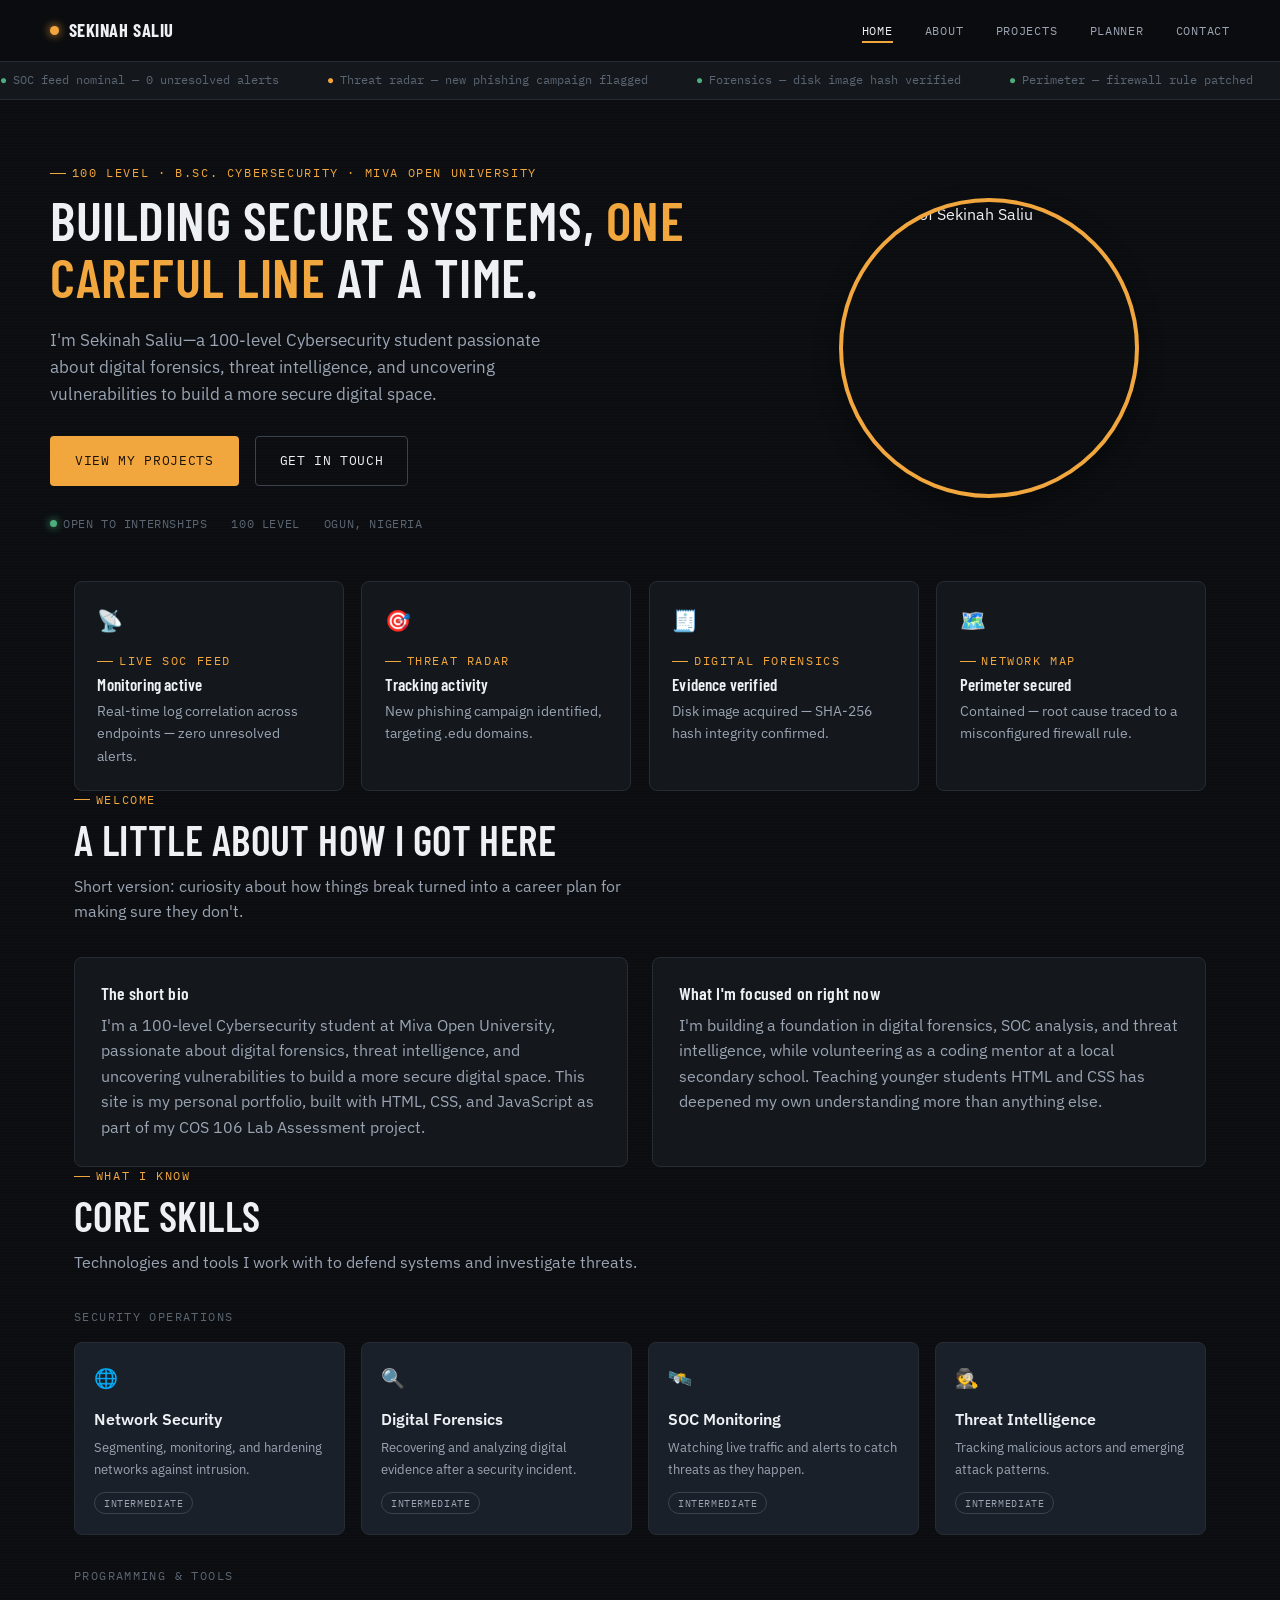
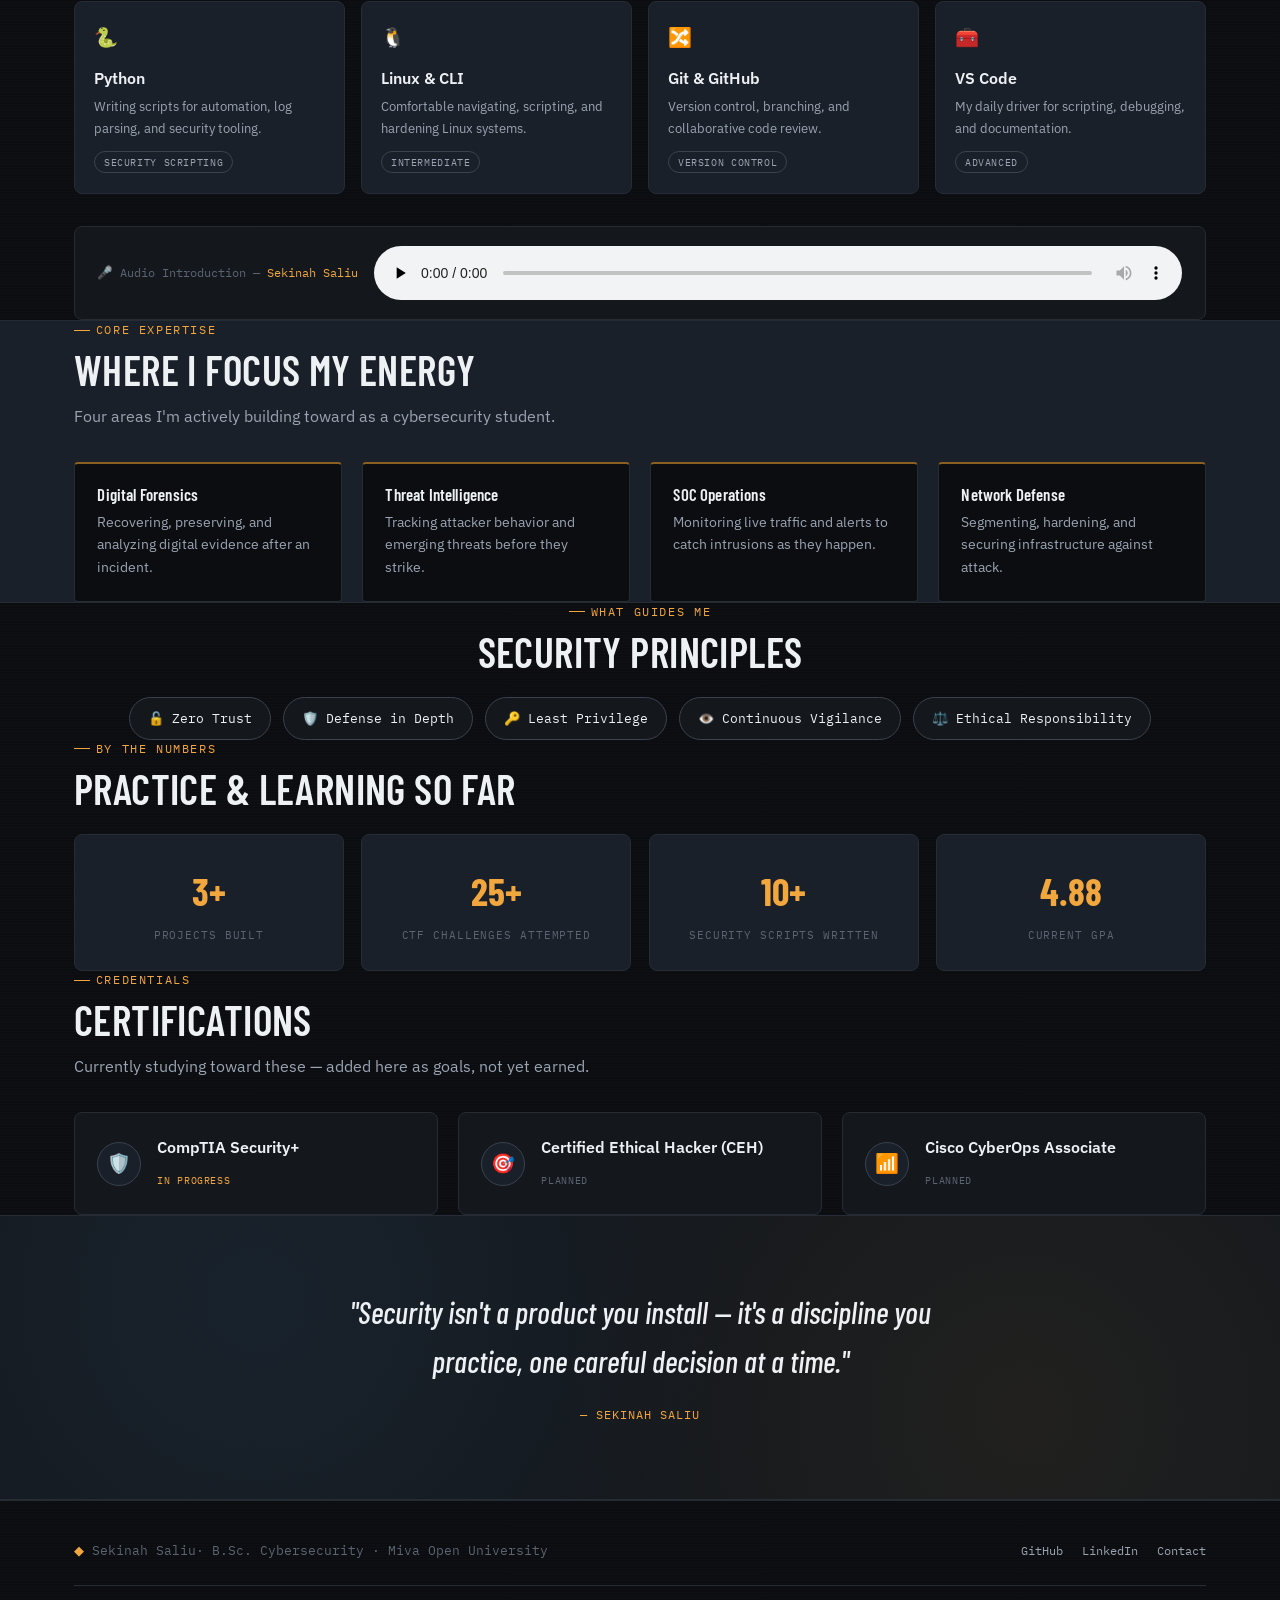
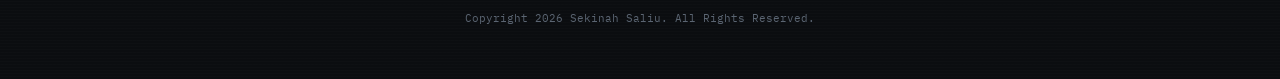
==== index.html @ a4080fa9 "Update index.html" ====
<!DOCTYPE html>
<html lang="en">
<head>
<meta charset="UTF-8">
<meta name="viewport" content="width=device-width, initial-scale=1.0">
<title>Sekinah Saliu— Cybersecurity Student Portfolio</title>
<meta name="description" content="Personal academic portfolio of Sekinah Saliu, B.Sc. Cybersecurity student — digital forensics, threat intelligence, and SOC analysis.">
<link rel="stylesheet" href="styles.css">
</head>
<body>

<!-- ============ HEADER / NAV ============ -->
<header class="site-header">
  <div class="container nav">
    <a href="index.html" class="nav-brand" aria-label="Home">
      <span class="dot" aria-hidden="true"></span> Sekinah Saliu 
    </a>
    <button class="nav-toggle" id="navToggle" aria-label="Toggle navigation menu" aria-expanded="false">
      <span></span>
    </button>
    <ul class="nav-links" id="navLinks">
      <li><a href="index.html" aria-current="page">Home</a></li>
      <li><a href="about.html">About</a></li>
      <li><a href="projects.html">Projects</a></li>
      <li><a href="planner.html">Planner</a></li>
      <li><a href="contact.html">Contact</a></li>
    </ul>
  </div>
</header>

<!-- ============ STATUS TICKER (signature motion) ============ -->
<div class="ticker" aria-hidden="true">
  <div class="ticker-track">
    <span class="ok">SOC feed nominal — 0 unresolved alerts</span>
    <span class="warn">Threat radar — new phishing campaign flagged</span>
    <span class="ok">Forensics — disk image hash verified</span>
    <span class="ok">Perimeter — firewall rule patched</span>
    <span class="ok">SOC feed nominal — 0 unresolved alerts</span>
    <span class="warn">Threat radar — new phishing campaign flagged</span>
    <span class="ok">Forensics — disk image hash verified</span>
    <span class="ok">Perimeter — firewall rule patched</span>
  </div>
</div>

<main>

  <!-- ============ HERO ============ -->
<section class="container hero">
  <div class="hero-copy">
    <span class="eyebrow">100 Level · B.Sc. Cybersecurity · Miva Open University</span>
    <h1>Building secure systems, <em>one careful line</em> at a time.</h1>

    <p class="hero-lede">
      I'm Sekinah Saliu—a 100-level Cybersecurity student passionate about
      digital forensics, threat intelligence, and uncovering vulnerabilities to
      build a more secure digital space.
    </p>

    <div class="hero-actions">
      <a href="projects.html" class="btn btn-primary">View my projects</a>
      <a href="contact.html" class="btn btn-ghost">Get in touch</a>
    </div>

    <div class="hero-meta">
    <span class="live">Open to internships</span>
    <span>100 Level</span>
    <span>Ogun, Nigeria</span>
</div>
</div>

<div>
    <div class="profile-photo">
        <img src="Profile.jpg" alt="Portrait of Sekinah Saliu">
    </div>
</div>

</section>
  <!-- ============ LIVE STATUS GRID ============ -->
  <section class="container">
    <div class="status-grid">
      <div class="status-card">
        <span class="icon" aria-hidden="true">📡</span>
        <span class="eyebrow">Live SOC feed</span>
        <h3>Monitoring active</h3>
        <p>Real-time log correlation across endpoints — zero unresolved alerts.</p>
      </div>
      <div class="status-card">
        <span class="icon" aria-hidden="true">🎯</span>
        <span class="eyebrow">Threat radar</span>
        <h3>Tracking activity</h3>
        <p>New phishing campaign identified, targeting .edu domains.</p>
      </div>
      <div class="status-card">
        <span class="icon" aria-hidden="true">🧾</span>
        <span class="eyebrow">Digital forensics</span>
        <h3>Evidence verified</h3>
        <p>Disk image acquired — SHA-256 hash integrity confirmed.</p>
      </div>
      <div class="status-card">
        <span class="icon" aria-hidden="true">🗺️</span>
        <span class="eyebrow">Network map</span>
        <h3>Perimeter secured</h3>
        <p>Contained — root cause traced to a misconfigured firewall rule.</p>
      </div>
    </div>
  </section>

  <!-- ============ BIO ============ -->
  <section class="container">
    <span class="eyebrow">Welcome</span>
    <h2 style="margin-bottom:0.3em;">A little about how I got here</h2>
    <p style="max-width:60ch; margin-bottom:2rem;">Short version: curiosity about how things break turned into a career plan for making sure they don't.</p>
    <div class="split-cards">
      <div class="plain-card">
        <h3>The short bio</h3>
        <p>I'm a 100-level Cybersecurity student at Miva Open University, passionate
          about digital forensics, threat intelligence, and uncovering vulnerabilities
          to build a more secure digital space. This site is my personal portfolio,
          built with HTML, CSS, and JavaScript as part of my COS 106 Lab Assessment project.</p>
      </div>
      <div class="plain-card">
        <h3>What I'm focused on right now</h3>
        <p>I'm building a foundation in digital forensics, SOC analysis, and threat
          intelligence, while volunteering as a coding mentor at a local secondary
          school. Teaching younger students HTML and CSS has deepened my own
          understanding more than anything else.</p>
      </div>
    </div>
  </section>

  <!-- ============ CORE SKILLS ============ -->
  <section class="container">
    <span class="eyebrow">What I know</span>
    <h2 style="margin-bottom:0.3em;">Core skills</h2>
    <p style="max-width:60ch; margin-bottom:2rem;">Technologies and tools I work with to defend systems and investigate threats.</p>

    <div class="skill-group">
      <div class="skill-group-label">Security operations</div>
      <div class="skill-row">
        <div class="skill-card">
          <span class="icon" aria-hidden="true">🌐</span>
          <h4>Network Security</h4>
          <p>Segmenting, monitoring, and hardening networks against intrusion.</p>
          <span class="tier">intermediate</span>
        </div>
        <div class="skill-card">
          <span class="icon" aria-hidden="true">🔍</span>
          <h4>Digital Forensics</h4>
          <p>Recovering and analyzing digital evidence after a security incident.</p>
          <span class="tier">intermediate</span>
        </div>
        <div class="skill-card">
          <span class="icon" aria-hidden="true">🛰️</span>
          <h4>SOC Monitoring</h4>
          <p>Watching live traffic and alerts to catch threats as they happen.</p>
          <span class="tier">Intermediate</span>
        </div>
        <div class="skill-card">
          <span class="icon" aria-hidden="true">🕵️</span>
          <h4>Threat Intelligence</h4>
          <p>Tracking malicious actors and emerging attack patterns.</p>
          <span class="tier">intermediate</span>
        </div>
      </div>
    </div>

    <div class="skill-group">
      <div class="skill-group-label">Programming &amp; tools</div>
      <div class="skill-row">
        <div class="skill-card">
          <span class="icon" aria-hidden="true">🐍</span>
          <h4>Python</h4>
          <p>Writing scripts for automation, log parsing, and security tooling.</p>
          <span class="tier">Security scripting</span>
        </div>
        <div class="skill-card">
          <span class="icon" aria-hidden="true">🐧</span>
          <h4>Linux &amp; CLI</h4>
          <p>Comfortable navigating, scripting, and hardening Linux systems.</p>
          <span class="tier">intermediate</span>
        </div>
        <div class="skill-card">
          <span class="icon" aria-hidden="true">🔀</span>
          <h4>Git &amp; GitHub</h4>
          <p>Version control, branching, and collaborative code review.</p>
          <span class="tier">Version control</span>
        </div>
        <div class="skill-card">
          <span class="icon" aria-hidden="true">🧰</span>
          <h4>VS Code</h4>
          <p>My daily driver for scripting, debugging, and documentation.</p>
          <span class="tier">Advanced</span>
        </div>
      </div>
    </div>

    <div class="media-block">
      <span class="media-label">🎤 Audio Introduction — <span class="who">Sekinah Saliu</span></span>
      <audio controls preload="none">
        <!-- Add your own recorded introduction at this path, e.g. assets/audio/welcome-note.mp3 -->
        <source src="assets/audio/welcome-note.mp3" type="audio/mpeg">
        Your browser does not support the audio element.
      </audio>
    </div>
  </section>

  <!-- ============ CORE EXPERTISE ============ -->
  <section class="section-invert">
    <div class="container">
      <span class="eyebrow">Core expertise</span>
      <h2 style="margin-bottom:0.3em;">Where I focus my energy</h2>
      <p style="max-width:60ch; margin-bottom:2rem;">Four areas I'm actively building toward as a cybersecurity student.</p>
      <div class="focus-row">
        <div class="focus-card">
          <h3>Digital Forensics</h3>
          <p>Recovering, preserving, and analyzing digital evidence after an incident.</p>
        </div>
        <div class="focus-card">
          <h3>Threat Intelligence</h3>
          <p>Tracking attacker behavior and emerging threats before they strike.</p>
        </div>
        <div class="focus-card">
          <h3>SOC Operations</h3>
          <p>Monitoring live traffic and alerts to catch intrusions as they happen.</p>
        </div>
        <div class="focus-card">
          <h3>Network Defense</h3>
          <p>Segmenting, hardening, and securing infrastructure against attack.</p>
        </div>
      </div>
    </div>
  </section>

  <!-- ============ SECURITY PRINCIPLES ============ -->
  <section class="container" style="text-align:center;">
    <span class="eyebrow" style="justify-content:center;">What guides me</span>
    <h2 style="margin-bottom:1.5rem;">Security principles</h2>
    <div class="pill-row">
      <span class="pill">🔓 Zero Trust</span>
      <span class="pill">🛡️ Defense in Depth</span>
      <span class="pill">🔑 Least Privilege</span>
      <span class="pill">👁️ Continuous Vigilance</span>
      <span class="pill">⚖️ Ethical Responsibility</span>
    </div>
  </section>

  <!-- ============ STATS ============ -->
  <section class="container">
    <span class="eyebrow">By the numbers</span>
    <h2 style="margin-bottom:1.5rem;">Practice &amp; learning so far</h2>
    <div class="stat-row">
      <div class="stat-card"><div class="stat-num">3+</div><div class="stat-label">Projects built</div></div>
      <div class="stat-card"><div class="stat-num">25+</div><div class="stat-label">CTF challenges attempted</div></div>
      <div class="stat-card"><div class="stat-num">10+</div><div class="stat-label">Security scripts written</div></div>
      <div class="stat-card"><div class="stat-num">4.88</div><div class="stat-label">Current GPA</div></div>
    </div>
  </section>

  <!-- ============ CERTIFICATIONS ============ -->
  <section class="container">
    <span class="eyebrow">Credentials</span>
    <h2 style="margin-bottom:0.3em;">Certifications</h2>
    <p style="max-width:60ch; margin-bottom:2rem;">Currently studying toward these — added here as goals, not yet earned.</p>
    <div class="cert-row">
      <div class="cert-card">
        <span class="cert-badge" aria-hidden="true">🛡️</span>
        <div>
          <h4>CompTIA Security+</h4>
          <span class="cert-status progress">In progress</span>
        </div>
      </div>
      <div class="cert-card">
        <span class="cert-badge" aria-hidden="true">🎯</span>
        <div>
          <h4>Certified Ethical Hacker (CEH)</h4>
          <span class="cert-status">Planned</span>
        </div>
      </div>
      <div class="cert-card">
        <span class="cert-badge" aria-hidden="true">📶</span>
        <div>
          <h4>Cisco CyberOps Associate</h4>
          <span class="cert-status">Planned</span>
        </div>
      </div>
    </div>
  </section>

  <!-- ============ QUOTE ============ -->
  <section class="quote-section">
    <div class="container">
      <blockquote>"Security isn't a product you install — it's a discipline you practice, one careful decision at a time."</blockquote>
      <cite>— Sekinah Saliu</cite>
    </div>
  </section>

</main>

<!-- ============ FOOTER ============ -->
<footer class="site-footer">
  <div class="container">
    <div class="footer-grid">
      <div class="footer-brand"><span class="amber">◆</span> Sekinah Saliu· B.Sc. Cybersecurity · Miva Open University</div>
      <ul class="social-row">
        <li><a href="https://github.com/sekinah5682" target="_blank" rel="noopener">GitHub</a></li>
        <li><a href="https://linkedin.com/" target="_blank" rel="noopener">LinkedIn</a></li>
        <li><a href="contact.html">Contact</a></li>
      </ul>
    </div>
    <p class="copyright">Copyright 2026 Sekinah Saliu. All Rights Reserved.</p>
  </div>
</footer>

<script src="script.js"></script>
</body>
</html>
---- styles.css ----
/* ==========================================================================
   SEKINAH PORTFOLIO — ALTERNATE DESIGN: "OPS WALL"
   Direction: instead of borrowing the terminal/CLI vocabulary (v1), this
   pass borrows from the physical SOC monitoring wall — the bank of screens
   analysts actually watch: condensed industrial type (signage), a radar
   sweep, and a scrolling status ticker. Amber is the alert color that
   dashboards reserve for "still fine, but watching" — used sparingly.
   ========================================================================== */

@import url('https://fonts.googleapis.com/css2?family=Barlow+Condensed:wght@500;600;700&family=IBM+Plex+Sans:wght@400;500;600&family=IBM+Plex+Mono:wght@400;500;600&display=swap');

:root{
  --bg:            #0b0d10;
  --surface:       #14181d;
  --elevated:      #1a2029;
  --elevated-hi:   #202834;
  --border:        #262c34;
  --border-bright: #3a424e;

  --text:   #eef1f4;
  --muted:  #9aa4b2;
  --faint:  #5b6572;

  --amber:  #f2a63e;
  --amber-dim: #8a5f1f;
  --blue:   #4f9fe8;
  --red:    #ef5350;
  --green:  #4caf7d;

  --font-display: 'Barlow Condensed', sans-serif;
  --font-body:    'IBM Plex Sans', sans-serif;
  --font-mono:    'IBM Plex Mono', monospace;

  --radius-sm: 4px;
  --radius-md: 8px;
  --container: 1180px;
}

*, *::before, *::after{ box-sizing:border-box; }
html{ scroll-behavior:smooth; }
body{
  margin:0;
  background:
    repeating-linear-gradient(180deg, rgba(255,255,255,0.012) 0px, rgba(255,255,255,0.012) 1px, transparent 1px, transparent 3px),
    var(--bg);
  color: var(--text);
  font-family: var(--font-body);
  line-height:1.6;
  -webkit-font-smoothing:antialiased;
}
img{ max-width:100%; display:block; }
a{ color:inherit; text-decoration:none; }
ul{ list-style:none; margin:0; padding:0; }
p{ margin:0 0 1em; color: var(--muted); }
button{ font-family:inherit; cursor:pointer; }
:focus-visible{ outline:2px solid var(--amber); outline-offset:2px; }

h1,h2,h3{
  font-family: var(--font-display);
  text-transform: uppercase;
  letter-spacing: 0.01em;
  font-weight:600;
  line-height:1.05;
  margin:0 0 0.4em;
}
h2{ font-size: clamp(1.9rem, 3.4vw, 2.6rem); }

.container{ width:100%; max-width: var(--container); margin:0 auto; padding:0 1.5rem; }

.eyebrow{
  font-family: var(--font-mono);
  font-size: 0.72rem;
  letter-spacing: 0.14em;
  text-transform: uppercase;
  color: var(--amber);
  display:flex; align-items:center; gap:0.5em;
  margin-bottom:0.75em;
}
.eyebrow::before{ content:""; width:16px; height:1px; background: var(--amber); display:inline-block; }

/* --- Header / nav --------------------------------------------------------*/
.site-header{
  position:sticky; top:0; z-index:50;
  background: rgba(11,13,16,0.92);
  backdrop-filter: blur(8px);
  border-bottom:1px solid var(--border);
}
.nav{ display:flex; align-items:center; justify-content:space-between; padding:1rem 0; }
.nav-brand{
  font-family: var(--font-display);
  font-weight:700; font-size:1.15rem; letter-spacing:0.03em; text-transform:uppercase;
  display:flex; align-items:center; gap:0.6rem;
}
.nav-brand .dot{ width:9px; height:9px; border-radius:50%; background: var(--amber); box-shadow: 0 0 10px var(--amber); animation: pulse 2s ease-in-out infinite; }
@keyframes pulse{ 0%,100%{ opacity:1; } 50%{ opacity:0.4; } }

.nav-links{ display:flex; gap:2rem; font-family: var(--font-mono); font-size:0.78rem; letter-spacing:0.06em; text-transform:uppercase; }
.nav-links a{ color: var(--muted); padding:0.2rem 0; border-bottom:2px solid transparent; transition: color 0.2s ease, border-color 0.2s ease; }
.nav-links a:hover, .nav-links a[aria-current="page"]{ color: var(--text); border-color: var(--amber); }

.nav-toggle{ display:none; background:none; border:1px solid var(--border-bright); border-radius: var(--radius-sm); width:40px; height:36px; position:relative; }
.nav-toggle span, .nav-toggle span::before, .nav-toggle span::after{ content:""; position:absolute; left:9px; right:9px; height:2px; background: var(--amber); transition: transform 0.2s ease, opacity 0.2s ease; }
.nav-toggle span{ top:17px; } .nav-toggle span::before{ top:-6px; } .nav-toggle span::after{ top:6px; }
.nav-toggle[aria-expanded="true"] span{ background:transparent; }
.nav-toggle[aria-expanded="true"] span::before{ transform: translateY(6px) rotate(45deg); }
.nav-toggle[aria-expanded="true"] span::after{ transform: translateY(-6px) rotate(-45deg); }

@media (max-width:780px){
  .nav-toggle{ display:block; }
  .nav-links{ position:absolute; top:100%; left:0; right:0; flex-direction:column; gap:0; background: var(--surface); border-bottom:1px solid var(--border); max-height:0; overflow:hidden; transition: max-height 0.25s ease; }
  .nav-links.open{ max-height:320px; }
  .nav-links a{ padding:0.9rem 1.5rem; display:block; border-bottom:1px solid var(--border); border-left:2px solid transparent; }
}

/* --- Status ticker (signature motion, used once) --------------------------*/
.ticker{
  border-bottom:1px solid var(--border);
  background: var(--surface);
  overflow:hidden;
  white-space:nowrap;
}
.ticker-track{
  display:inline-flex;
  gap:3rem;
  padding: 0.55rem 0;
  font-family: var(--font-mono);
  font-size:0.74rem;
  color: var(--faint);
  animation: ticker-scroll 28s linear infinite;
}
.ticker-track span{ display:inline-flex; align-items:center; gap:0.5em; }
.ticker-track .ok::before{ content:"●"; color: var(--green); }
.ticker-track .warn::before{ content:"●"; color: var(--amber); }
@keyframes ticker-scroll{ from{ transform:translateX(0); } to{ transform:translateX(-50%); } }

/* --- Hero -------------------------------------------------------------- */
.hero{ padding: 4rem 0 3rem; display:grid; grid-template-columns:1.15fr 0.85fr; gap:3rem; align-items:center; position:relative; }
@media (max-width:940px){ .hero{ grid-template-columns:1fr; } }

.hero h1{ font-size: clamp(2.3rem, 5vw, 3.4rem); }
.hero h1 em{ font-style:normal; color: var(--amber); }
.hero-lede{ max-width:52ch; font-size:1.05rem; }
.hero-meta{ display:flex; gap:1.5rem; flex-wrap:wrap; font-family: var(--font-mono); font-size:0.75rem; color: var(--faint); margin-top:1.75rem; text-transform:uppercase; letter-spacing:0.05em; }
.hero-meta span{ display:flex; align-items:center; gap:0.5em; }
.hero-meta .live::before{ content:""; width:7px; height:7px; border-radius:50%; background: var(--green); box-shadow:0 0 8px var(--green); }

.hero-actions{ display:flex; gap:1rem; margin-top:1.75rem; flex-wrap:wrap; }
.btn{ font-family: var(--font-mono); font-size:0.82rem; text-transform:uppercase; letter-spacing:0.05em; padding:0.85rem 1.5rem; border-radius: var(--radius-sm); border:1px solid transparent; transition: transform 0.15s ease, background 0.15s ease, border-color .15s ease; display:inline-flex; align-items:center; gap:0.5em; }
.btn:hover{ transform: translateY(-2px); }
.btn-primary{ background: var(--amber); color:#1a1206; }
.btn-primary:hover{ background:#ffb655; }
.btn-ghost{ border-color: var(--border-bright); color: var(--text); }
.btn-ghost:hover{ border-color: var(--blue); color: var(--blue); }

/* Profile Photo */
.profile-photo{
  display: flex;
  justify-content: center;
  align-items: center;
}

.profile-photo{
  display: flex;
  justify-content: center;
  align-items: center;
  margin: auto;
}

.profile-photo img{
  width: 300px;
  height: 300px;
  border-radius: 50%;
  object-fit: cover;
  border: 4px solid var(--amber);
  box-shadow: 0 10px 25px rgba(0, 0, 0, 0.35);
}
}
/* --- Live status grid ------------------------------------------------------*/
section{ padding: 3.2rem 0; }
.status-grid{ display:grid; grid-template-columns:repeat(4,1fr); gap:1.1rem; }
@media (max-width:940px){ .status-grid{ grid-template-columns:repeat(2,1fr); } }
@media (max-width:600px){ .status-grid{ grid-template-columns:1fr; } }
.status-card{ background: var(--surface); border:1px solid var(--border); border-radius: var(--radius-md); padding:1.4rem; transition: border-color 0.2s ease; }
.status-card:hover{ border-color: var(--border-bright); }
.status-card .icon{ font-size:1.3rem; margin-bottom:0.9rem; display:block; }
.status-card .eyebrow{ margin-bottom:0.5em; }
.status-card h3{ font-size:1.05rem; text-transform:none; margin-bottom:0.35em; }
.status-card p{ font-size:0.88rem; margin:0; }

/* --- Two-col bio ------------------------------------------------------------*/
.split-cards{ display:grid; grid-template-columns:1fr 1fr; gap:1.5rem; }
@media (max-width:780px){ .split-cards{ grid-template-columns:1fr; } }
.plain-card{ background: var(--surface); border:1px solid var(--border); border-radius: var(--radius-md); padding:1.6rem; }
.plain-card h3{ font-size:1.1rem; text-transform:none; margin-bottom:0.6em; }
.plain-card p{ margin:0; }

/* --- Skills groups ------------------------------------------------------- */
.skill-group{ margin-bottom:2rem; }
.skill-group-label{ font-family: var(--font-mono); font-size:0.72rem; letter-spacing:0.12em; color: var(--faint); text-transform:uppercase; margin-bottom:1rem; }
.skill-row{ display:grid; grid-template-columns:repeat(4,1fr); gap:1rem; }
@media (max-width:940px){ .skill-row{ grid-template-columns:repeat(2,1fr); } }
@media (max-width:520px){ .skill-row{ grid-template-columns:1fr; } }
.skill-card{ background: var(--elevated); border:1px solid var(--border); border-radius: var(--radius-md); padding:1.2rem; }
.skill-card .icon{ font-size:1.2rem; margin-bottom:0.7em; display:block; }
.skill-card h4{ font-family:var(--font-body); font-size:0.98rem; font-weight:600; margin:0 0 0.35em; color:var(--text); }
.skill-card p{ font-size:0.83rem; margin-bottom:0.7em; }
.tier{ font-family: var(--font-mono); font-size:0.65rem; letter-spacing:0.06em; text-transform:uppercase; padding:0.2rem 0.55rem; border-radius:99px; border:1px solid var(--border-bright); color: var(--muted); }

/* --- Audio block ----------------------------------------------------------*/
.media-block{ background: var(--surface); border:1px solid var(--border); border-radius: var(--radius-md); padding:1.2rem 1.4rem; display:flex; align-items:center; gap:1rem; flex-wrap:wrap; }
.media-block .media-label{ font-family: var(--font-mono); font-size:0.78rem; color: var(--faint); }
.media-block .media-label .who{ color: var(--amber); }
.media-block audio{ flex:1; min-width:240px; }

/* --- Focus cards (light-inverted section) ----------------------------------*/
.section-invert{ background: var(--elevated); border-top:1px solid var(--border); border-bottom:1px solid var(--border); }
.focus-row{ display:grid; grid-template-columns:repeat(4,1fr); gap:1.25rem; }
@media (max-width:940px){ .focus-row{ grid-template-columns:repeat(2,1fr); } }
@media (max-width:520px){ .focus-row{ grid-template-columns:1fr; } }
.focus-card{ background: var(--bg); border:1px solid var(--border); border-top:2px solid var(--amber-dim); border-radius: var(--radius-sm); padding:1.4rem; transition: border-color 0.2s ease; }
.focus-card:hover{ border-top-color: var(--amber); }
.focus-card h3{ font-size:1.05rem; text-transform:none; margin-bottom:0.4em; }
.focus-card p{ font-size:0.88rem; margin:0; }

/* --- Principles pills ------------------------------------------------------*/
.pill-row{ display:flex; gap:0.8rem; flex-wrap:wrap; justify-content:center; }
.pill{ font-family: var(--font-mono); font-size:0.82rem; padding:0.6rem 1.1rem; border-radius:99px; background: var(--surface); border:1px solid var(--border-bright); color: var(--text); display:inline-flex; align-items:center; gap:0.5em; }

/* --- Stats ------------------------------------------------------------------*/
.stat-row{ display:grid; grid-template-columns:repeat(4,1fr); gap:1.1rem; }
@media (max-width:780px){ .stat-row{ grid-template-columns:repeat(2,1fr); } }
.stat-card{ background: var(--elevated); border:1px solid var(--border); border-radius: var(--radius-md); padding:1.6rem; text-align:center; }
.stat-num{ font-family: var(--font-display); font-size:2.4rem; color: var(--amber); font-weight:700; }
.stat-label{ font-family: var(--font-mono); font-size:0.7rem; letter-spacing:0.08em; text-transform:uppercase; color: var(--faint); margin-top:0.4em; }

/* --- Certifications ----------------------------------------------------------*/
.cert-row{ display:grid; grid-template-columns:repeat(3,1fr); gap:1.25rem; }
@media (max-width:780px){ .cert-row{ grid-template-columns:1fr; } }
.cert-card{ background: var(--surface); border:1px solid var(--border); border-radius: var(--radius-md); padding:1.4rem; display:flex; align-items:center; gap:1rem; }
.cert-badge{ width:44px; height:44px; border-radius:50%; background: var(--elevated); border:1px solid var(--border-bright); display:flex; align-items:center; justify-content:center; font-size:1.2rem; flex-shrink:0; }
.cert-card h4{ font-family: var(--font-body); font-weight:600; font-size:0.98rem; margin:0 0 0.35em; color:var(--text); }
.cert-status{ font-family: var(--font-mono); font-size:0.65rem; text-transform:uppercase; letter-spacing:0.06em; color: var(--faint); }
.cert-status.progress{ color: var(--amber); }

/* --- Quote -------------------------------------------------------------------*/
.quote-section{
  text-align:center; padding: 4.5rem 0;
  background:
    radial-gradient(circle at 20% 30%, rgba(79,159,232,0.08), transparent 45%),
    radial-gradient(circle at 80% 70%, rgba(242,166,62,0.06), transparent 45%),
    var(--surface);
  border-top:1px solid var(--border); border-bottom:1px solid var(--border);
}
.quote-section blockquote{ font-family: var(--font-display); font-size: clamp(1.3rem, 2.6vw, 1.9rem); font-style:italic; text-transform:none; max-width:52ch; margin:0 auto 1rem; color: var(--text); font-weight:500; }
.quote-section cite{ font-family: var(--font-mono); font-size:0.75rem; letter-spacing:0.08em; text-transform:uppercase; color: var(--amber); font-style:normal; }

/* --- Footer -------------------------------------------------------------------*/
.site-footer{ padding: 2.5rem 0; border-top:1px solid var(--border); }
.footer-grid{ display:flex; justify-content:space-between; align-items:center; flex-wrap:wrap; gap:1.2rem; }
.footer-brand{ font-family: var(--font-mono); font-size:0.8rem; color: var(--faint); }
.footer-brand .amber{ color: var(--amber); }
.social-row{ display:flex; gap:1.2rem; font-family: var(--font-mono); font-size:0.78rem; }
.social-row a{ color: var(--muted); transition: color 0.2s ease; }
.social-row a:hover{ color: var(--amber); }
.copyright{ width:100%; text-align:center; font-family: var(--font-mono); font-size:0.7rem; color: var(--faint); margin-top:1.5rem; padding-top:1.5rem; border-top:1px solid var(--border); }

/* ==========================================================================
   INNER-PAGE COMPONENTS (about / projects / planner / contact)
   Extends the Ops Wall system above with the same tokens, fonts and radii.
   ========================================================================== */

/* --- Page header (used on every inner page) --------------------------------*/
.page-head{ padding: 3.2rem 0 1rem; }
.page-head h1{ font-size: clamp(2rem, 4vw, 2.8rem); }
.page-head p{ max-width:60ch; }

/* --- Generic card grid ------------------------------------------------------*/
.card-grid{ display:grid; gap:1.4rem; }
.cols-2{ grid-template-columns: repeat(2, 1fr); }
.cols-3{ grid-template-columns: repeat(3, 1fr); }
@media (max-width: 900px){ .cols-2, .cols-3{ grid-template-columns: 1fr; } }
.info-card{ background: var(--surface); border:1px solid var(--border); border-radius: var(--radius-md); padding:1.5rem; }
.info-card h3{ font-size:1.05rem; text-transform:none; margin-bottom:0.5em; }
.info-card p{ margin:0; font-size:0.92rem; }

/* --- Badges (skills tags) ---------------------------------------------------*/
.badge{
  font-family: var(--font-mono); font-size:0.72rem;
  padding:0.28rem 0.65rem; border-radius:99px;
  background: var(--elevated); color: var(--blue);
  border:1px solid var(--border-bright);
  display:inline-block; margin:0 0.4rem 0.4rem 0;
}

/* --- Timeline (education history) -------------------------------------------*/
.timeline{ border-left:2px solid var(--border); padding-left:1.6rem; display:flex; flex-direction:column; gap:1.9rem; }
.timeline-item{ position:relative; }
.timeline-item::before{
  content:""; position:absolute; left:-1.68rem; top:0.35rem; width:11px; height:11px;
  background: var(--bg); border:2px solid var(--amber);
}
.timeline-item h3{ font-size:1.05rem; text-transform:none; margin-bottom:0.15em; }
.timeline-meta{ font-family: var(--font-mono); font-size:0.72rem; letter-spacing:0.06em; text-transform:uppercase; color: var(--amber); margin-bottom:0.5em; display:block; }

/* --- Table (course schedule) -------------------------------------------------*/
.table-wrap{ overflow-x:auto; border:1px solid var(--border); border-radius: var(--radius-md); }
table{ width:100%; border-collapse:collapse; font-size:0.92rem; min-width:520px; }
caption{ text-align:left; padding:0.9rem 1rem 0; font-family: var(--font-mono); color: var(--faint); font-size:0.72rem; text-transform:uppercase; letter-spacing:0.06em; }
thead th{
  text-align:left; background: var(--surface); color: var(--amber);
  font-family: var(--font-mono); font-size:0.72rem; letter-spacing:0.06em; text-transform:uppercase;
  padding:0.85rem 1rem; border-bottom:1px solid var(--border);
}
tbody td{ padding:0.85rem 1rem; border-bottom:1px solid var(--border); color: var(--muted); }
tbody tr:last-child td{ border-bottom:none; }
tbody tr:hover{ background: var(--elevated); }

/* --- Projects -----------------------------------------------------------------*/
.project-card{
  background: var(--surface); border:1px solid var(--border); border-radius: var(--radius-md);
  overflow:hidden; display:flex; flex-direction:column;
  transition: transform 0.2s ease, border-color 0.2s ease;
}
.project-card:hover{ transform: translateY(-4px); border-color: var(--border-bright); }
.project-shot{ aspect-ratio:16/10; overflow:hidden; background: var(--elevated); }
.project-shot img{ width:100%; height:100%; object-fit:cover; transition: transform 0.4s ease; }
.project-card:hover .project-shot img{ transform: scale(1.05); }
.project-body{ padding:1.4rem; display:flex; flex-direction:column; gap:0.8rem; flex:1; }
.project-body h3{ font-size:1.15rem; text-transform:none; margin:0; }
.project-links{ display:flex; gap:0.75rem; margin-top:auto; padding-top:0.4rem; }
.btn-sm{ padding:0.55rem 1rem; font-size:0.72rem; }

/* --- Planner ------------------------------------------------------------------*/
.planner-layout{ display:grid; grid-template-columns: 340px 1fr; gap:2rem; align-items:start; }
@media (max-width: 900px){ .planner-layout{ grid-template-columns:1fr; } }

.task-form{ display:flex; flex-direction:column; gap:1.1rem; }
.field{ display:flex; flex-direction:column; gap:0.4rem; }
.field label{ font-family: var(--font-mono); font-size:0.72rem; letter-spacing:0.05em; text-transform:uppercase; color: var(--faint); }
input, textarea, select{
  background: var(--elevated); border:1px solid var(--border-bright);
  color: var(--text); border-radius: var(--radius-sm); padding:0.7rem 0.85rem;
  font-family: var(--font-body); font-size:0.92rem;
}
input:focus, textarea:focus, select:focus{ border-color: var(--amber); }
textarea{ resize:vertical; min-height:90px; }

.task-stats{ display:flex; gap:1rem; font-family: var(--font-mono); font-size:0.74rem; text-transform:uppercase; letter-spacing:0.05em; color: var(--faint); margin-bottom:1.1rem; }
.task-stats strong{ color: var(--amber); }

.task-list{ display:flex; flex-direction:column; gap:0.75rem; }
.task-item{
  display:flex; align-items:flex-start; gap:0.9rem;
  background: var(--surface); border:1px solid var(--border); border-radius: var(--radius-md);
  padding:0.9rem 1rem;
}
.task-check{
  width:20px; height:20px; border-radius:4px; border:2px solid var(--border-bright);
  background:transparent; flex-shrink:0; margin-top:0.15rem;
  display:flex; align-items:center; justify-content:center;
  color: var(--bg); transition: background 0.15s ease, border-color 0.15s ease;
}
.task-check.checked{ background: var(--amber); border-color: var(--amber); }
.task-main{ flex:1; }
.task-title{ font-weight:500; }
.task-meta{ font-family: var(--font-mono); font-size:0.7rem; color: var(--faint); margin-top:0.2rem; text-transform:uppercase; letter-spacing:0.04em; }
.task-item.completed .task-title{ text-decoration: line-through; color: var(--faint); }
.task-priority{ font-family: var(--font-mono); font-size:0.62rem; text-transform:uppercase; letter-spacing:0.05em; padding:0.18rem 0.55rem; border-radius:99px; height:fit-content; }
.task-priority.high{ color: var(--red); border:1px solid rgba(239,83,80,0.4); background: rgba(239,83,80,0.08); }
.task-priority.medium{ color: var(--amber); border:1px solid rgba(242,166,62,0.4); background: rgba(242,166,62,0.08); }
.task-priority.low{ color: var(--green); border:1px solid rgba(76,175,125,0.4); background: rgba(76,175,125,0.08); }
.task-delete{ background:none; border:none; color: var(--faint); font-size:1.1rem; padding:0.2rem; line-height:1; }
.task-delete:hover{ color: var(--red); }
.empty-state{ text-align:center; padding:2.5rem 1rem; color: var(--faint); font-family: var(--font-mono); font-size:0.82rem; text-transform:uppercase; letter-spacing:0.04em; border:1px dashed var(--border-bright); border-radius: var(--radius-md); }

/* --- Contact ------------------------------------------------------------------*/
.contact-layout{ display:grid; grid-template-columns: 1fr 1fr; gap: 3rem; align-items:start; }
@media (max-width: 900px){ .contact-layout{ grid-template-columns:1fr; } }
.form-msg{ font-family: var(--font-mono); font-size:0.82rem; padding:0.8rem 1rem; border-radius: var(--radius-sm); display:none; margin-bottom:1rem; }
.form-msg.show{ display:block; }
.form-msg.success{ background: rgba(76,175,125,0.1); color: var(--green); border:1px solid rgba(76,175,125,0.35); }
.form-msg.error{ background: rgba(239,83,80,0.1); color: var(--red); border:1px solid rgba(239,83,80,0.35); }
.field-error{ font-family: var(--font-mono); font-size:0.7rem; color: var(--red); min-height:1.1em; }
input.invalid, textarea.invalid{ border-color: var(--red); }
.contact-info-item{ display:flex; gap:0.9rem; margin-bottom:1.4rem; }
.contact-info-item .ico{
  width:38px; height:38px; border-radius: var(--radius-sm); background: var(--surface); border:1px solid var(--border);
  display:flex; align-items:center; justify-content:center; color: var(--amber); font-family: var(--font-mono); flex-shrink:0;
}
.contact-info-item h4{ font-family: var(--font-body); font-weight:600; font-size:0.95rem; margin:0 0 0.2em; color: var(--text); text-transform:none; }

@media (prefers-reduced-motion: reduce){
  *{ animation-duration:0.01ms !important; transition-duration:0.01ms !important; }
}

/* --- Projects -----------------------------------------------------------------*/
.project-card{
  background: var(--surface); border:1px solid var(--border); border-radius: var(--radius-md);
  overflow:hidden; display:flex; flex-direction:column;
  transition: transform 0.2s ease, border-color 0.2s ease;
}
.project-card:hover{ transform: translateY(-4px); border-color: var(--border-bright); }
.project-shot{ aspect-ratio:16/10; overflow:hidden; background: var(--elevated); }
.project-shot img{ width:100%; height:100%; object-fit:cover; transition: transform 0.4s ease; }
.project-card:hover .project-shot img{ transform: scale(1.05); }
.project-body{ padding:1.4rem; display:flex; flex-direction:column; gap:0.8rem; flex:1; }
.project-body h3{ font-size:1.15rem; text-transform:none; margin:0; }
.project-links{ display:flex; gap:0.75rem; margin-top:auto; padding-top:0.4rem; }
.btn-sm{ padding:0.55rem 1rem; font-size:0.72rem; }

/* --- Planner ------------------------------------------------------------------*/
.planner-layout{ display:grid; grid-template-columns: 340px 1fr; gap:2rem; align-items:start; }
@media (max-width: 900px){ .planner-layout{ grid-template-columns:1fr; } }

.task-form{ display:flex; flex-direction:column; gap:1.1rem; }
.field{ display:flex; flex-direction:column; gap:0.4rem; }
.field label{ font-family: var(--font-mono); font-size:0.72rem; letter-spacing:0.05em; text-transform:uppercase; color: var(--faint); }
input, textarea, select{
  background: var(--elevated); border:1px solid var(--border-bright);
  color: var(--text); border-radius: var(--radius-sm); padding:0.7rem 0.85rem;
  font-family: var(--font-body); font-size:0.92rem;
}
input:focus, textarea:focus, select:focus{ border-color: var(--amber); }
textarea{ resize:vertical; min-height:90px; }

.task-stats{ display:flex; gap:1rem; font-family: var(--font-mono); font-size:0.74rem; text-transform:uppercase; letter-spacing:0.05em; color: var(--faint); margin-bottom:1.1rem; }
.task-stats strong{ color: var(--amber); }

.task-list{ display:flex; flex-direction:column; gap:0.75rem; }
.task-item{
  display:flex; align-items:flex-start; gap:0.9rem;
  background: var(--surface); border:1px solid var(--border); border-radius: var(--radius-md);
  padding:0.9rem 1rem;
}
.task-check{
  width:20px; height:20px; border-radius:4px; border:2px solid var(--border-bright);
  background:transparent; flex-shrink:0; margin-top:0.15rem;
  display:flex; align-items:center; justify-content:center;
  color: var(--bg); transition: background 0.15s ease, border-color 0.15s ease;
}
.task-check.checked{ background: var(--amber); border-color: var(--amber); }
.task-main{ flex:1; }
.task-title{ font-weight:500; }
.task-meta{ font-family: var(--font-mono); font-size:0.7rem; color: var(--faint); margin-top:0.2rem; text-transform:uppercase; letter-spacing:0.04em; }
.task-item.completed .task-title{ text-decoration: line-through; color: var(--faint); }
.task-priority{ font-family: var(--font-mono); font-size:0.62rem; text-transform:uppercase; letter-spacing:0.05em; padding:0.18rem 0.55rem; border-radius:99px; height:fit-content; }
.task-priority.high{ color: var(--red); border:1px solid rgba(239,83,80,0.4); background: rgba(239,83,80,0.08); }
.task-priority.medium{ color: var(--amber); border:1px solid rgba(242,166,62,0.4); background: rgba(242,166,62,0.08); }
.task-priority.low{ color: var(--green); border:1px solid rgba(76,175,125,0.4); background: rgba(76,175,125,0.08); }
.task-delete{ background:none; border:none; color: var(--faint); font-size:1.1rem; padding:0.2rem; line-height:1; }
.task-delete:hover{ color: var(--red); }
.empty-state{ text-align:center; padding:2.5rem 1rem; color: var(--faint); font-family: var(--font-mono); font-size:0.82rem; text-transform:uppercase; letter-spacing:0.04em; border:1px dashed var(--border-bright); border-radius: var(--radius-md); }

/* --- Contact ------------------------------------------------------------------*/
.contact-layout{ display:grid; grid-template-columns: 1fr 1fr; gap: 3rem; align-items:start; }
@media (max-width: 900px){ .contact-layout{ grid-template-columns:1fr; } }
.form-msg{ font-family: var(--font-mono); font-size:0.82rem; padding:0.8rem 1rem; border-radius: var(--radius-sm); display:none; margin-bottom:1rem; }
.form-msg.show{ display:block; }
.form-msg.success{ background: rgba(76,175,125,0.1); color: var(--green); border:1px solid rgba(76,175,125,0.35); }
.form-msg.error{ background: rgba(239,83,80,0.1); color: var(--red); border:1px solid rgba(239,83,80,0.35); }
.field-error{ font-family: var(--font-mono); font-size:0.7rem; color: var(--red); min-height:1.1em; }
input.invalid, textarea.invalid{ border-color: var(--red); }
.contact-info-item{ display:flex; gap:0.9rem; margin-bottom:1.4rem; }
.contact-info-item .ico{
  width:38px; height:38px; border-radius: var(--radius-sm); background: var(--surface); border:1px solid var(--border);
  display:flex; align-items:center; justify-content:center; color: var(--amber); font-family: var(--font-mono); flex-shrink:0;
}
.contact-info-item h4{ font-family: var(--font-body); font-weight:600; font-size:0.95rem; margin:0 0 0.2em; color: var(--text); text-transform:none; }

@media (prefers-reduced-motion: reduce){
  *{ animation-duration:0.01ms !important; transition-duration:0.01ms !important; }
}
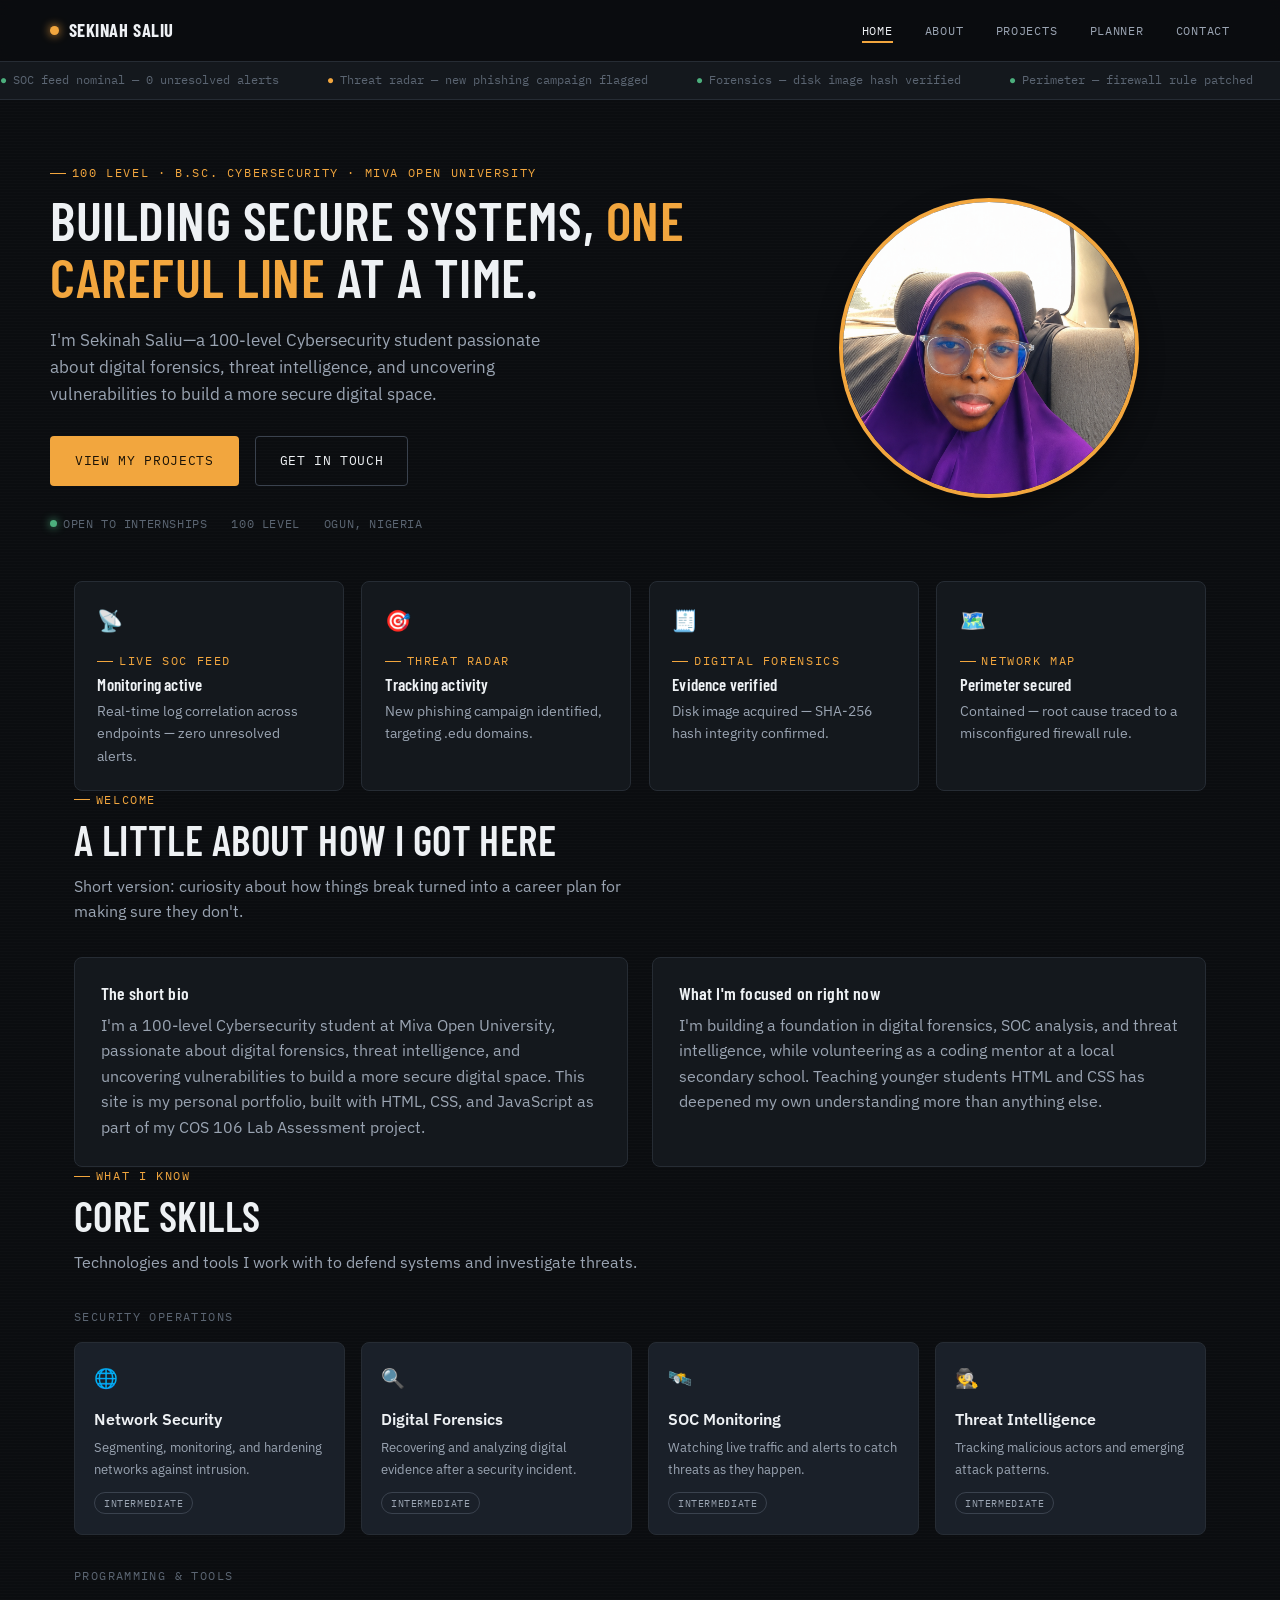
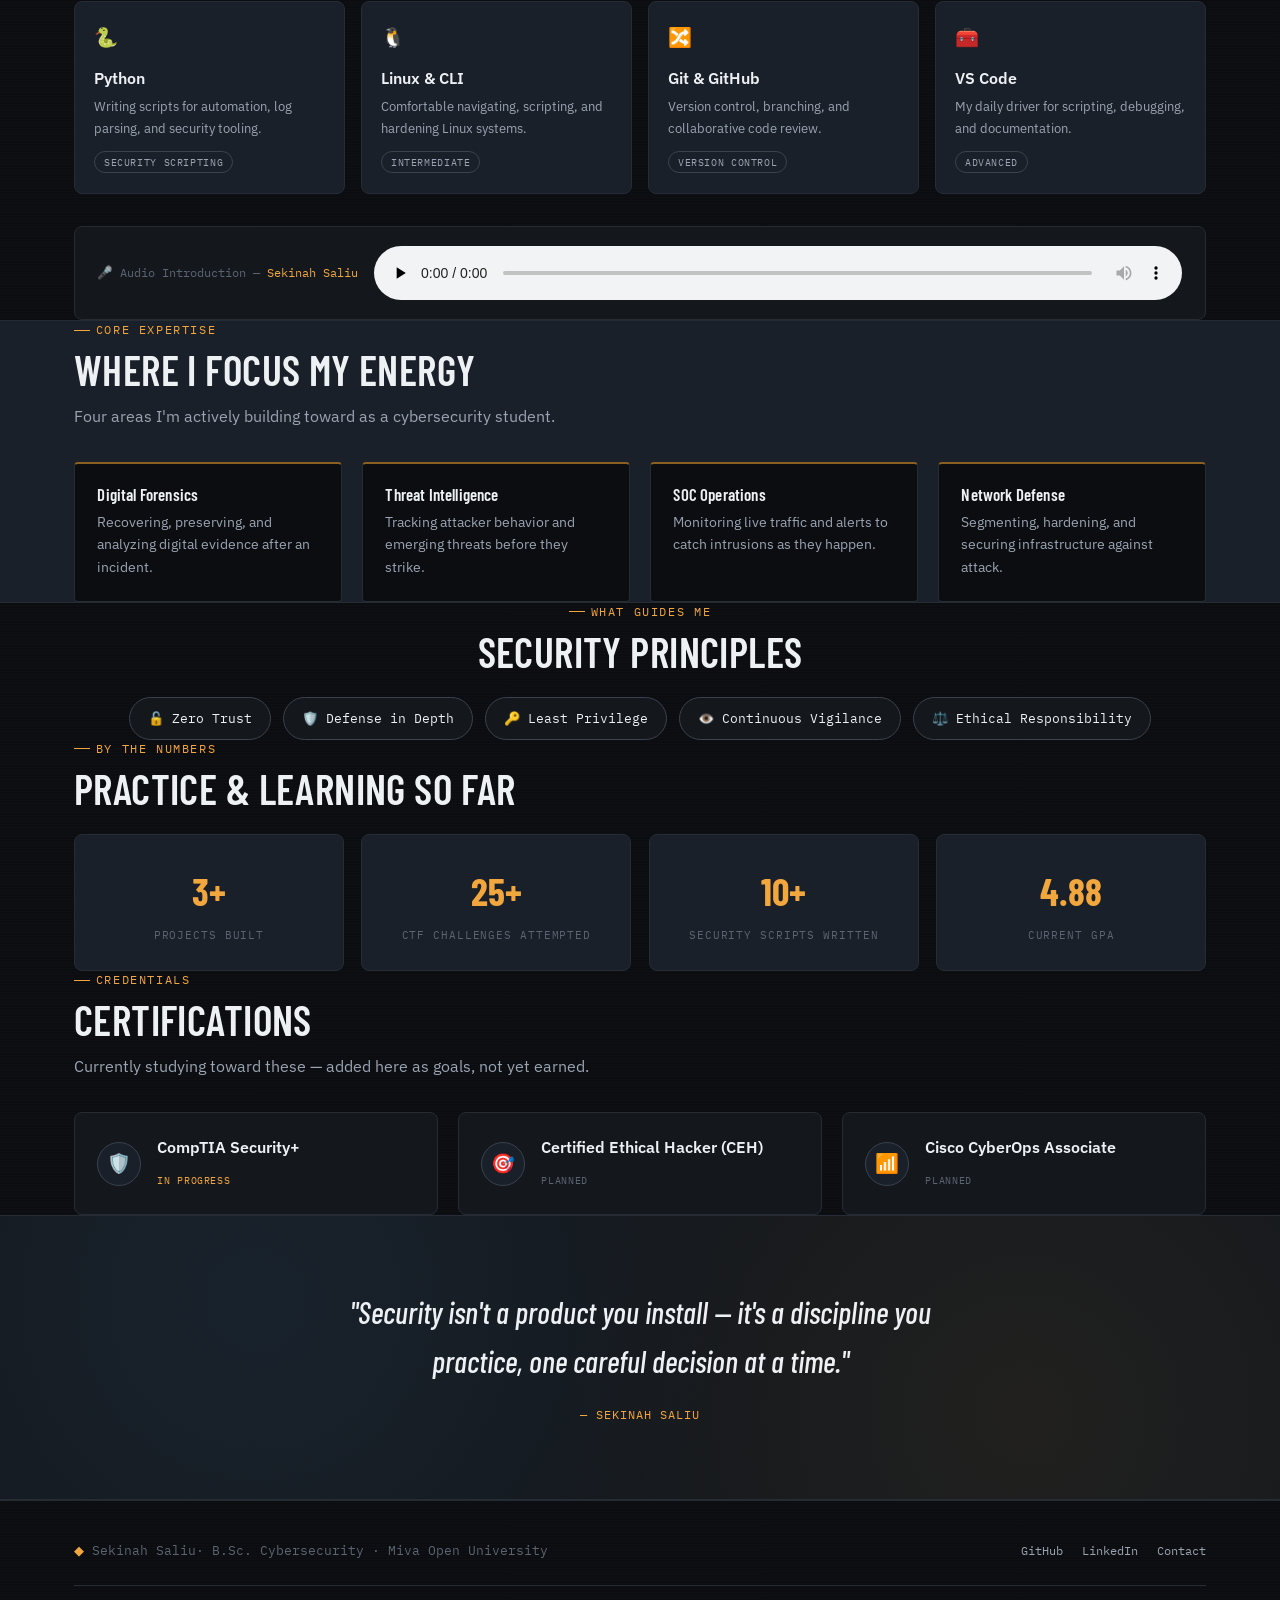
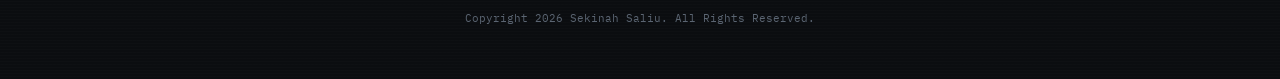
==== commit a681b5bc: "Update index.html" ====
--- a/index.html
+++ b/index.html
@@ -70,7 +70,7 @@
 
 <div>
     <div class="profile-photo">
-        <img src="Profile.jpg" alt="Portrait of Sekinah Saliu">
+        <img src="profile.jpg" alt="Portrait of Sekinah Saliu">
     </div>
 </div>
 
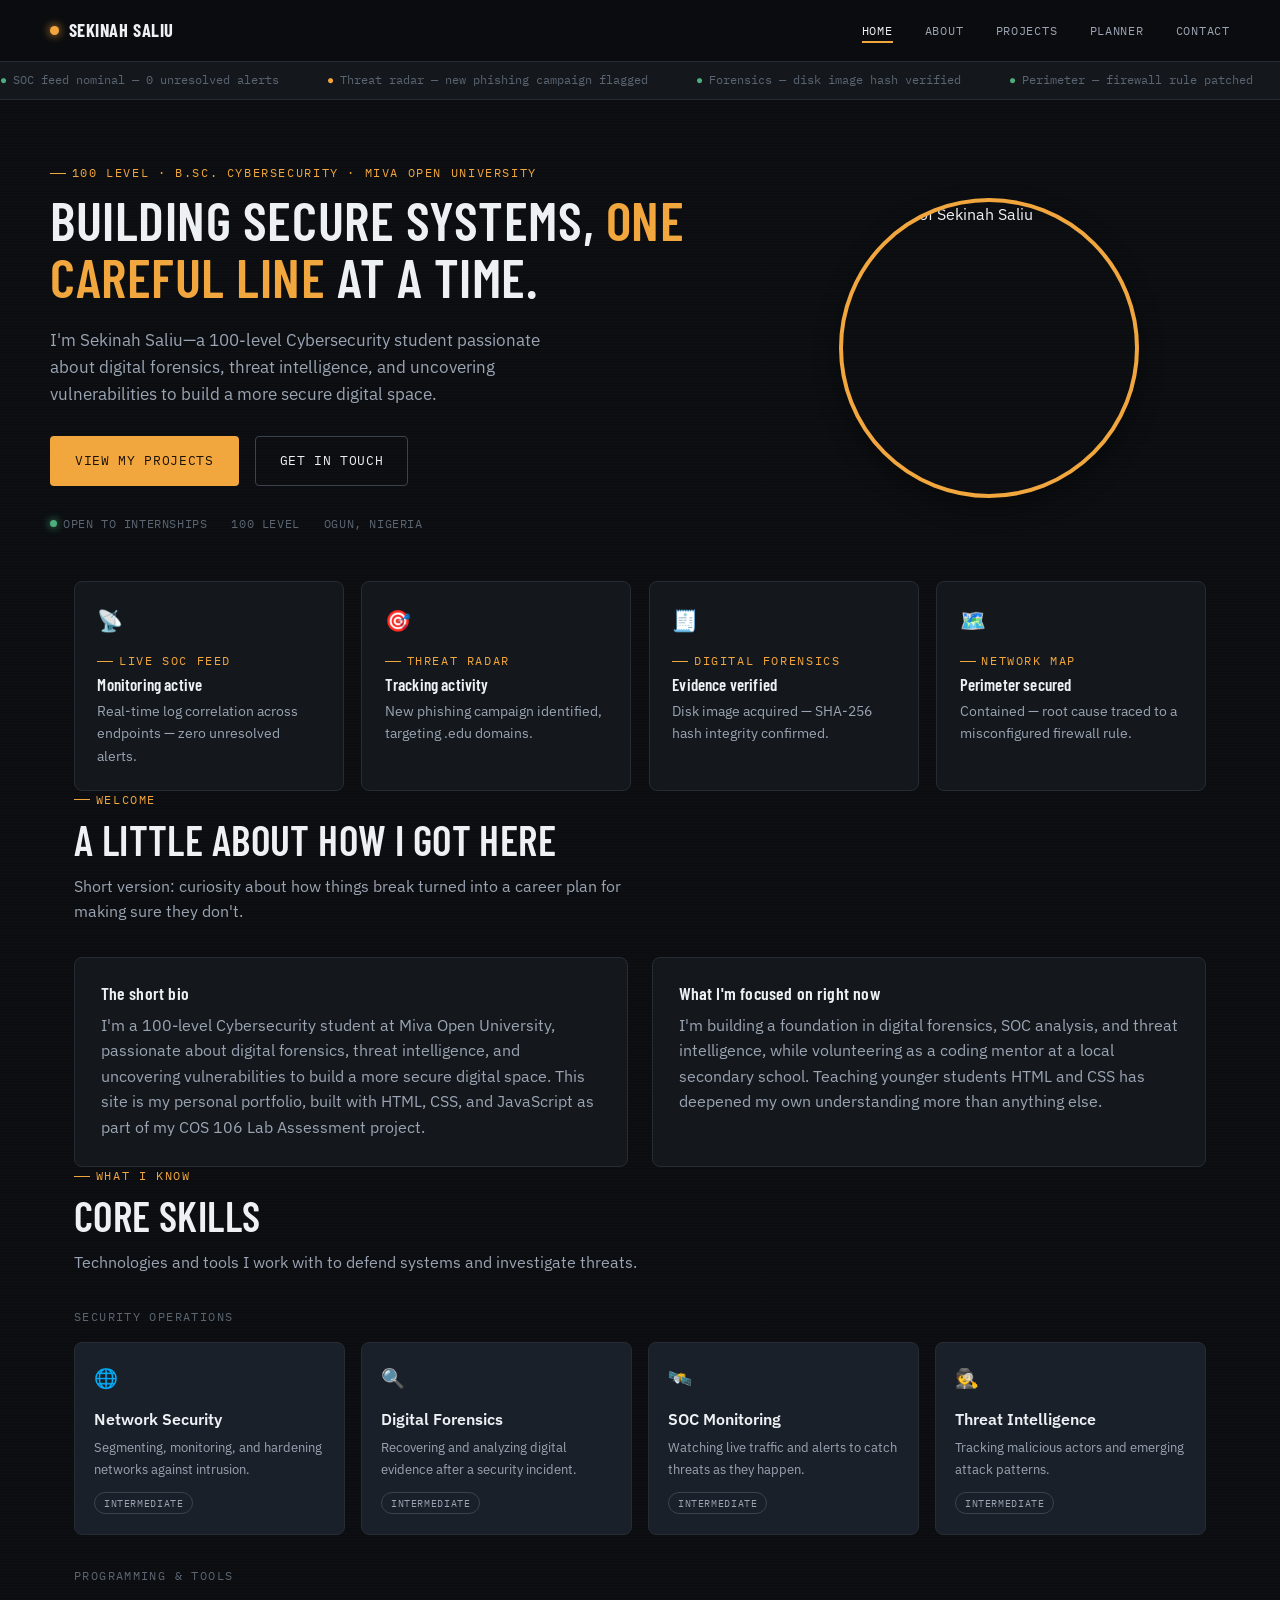
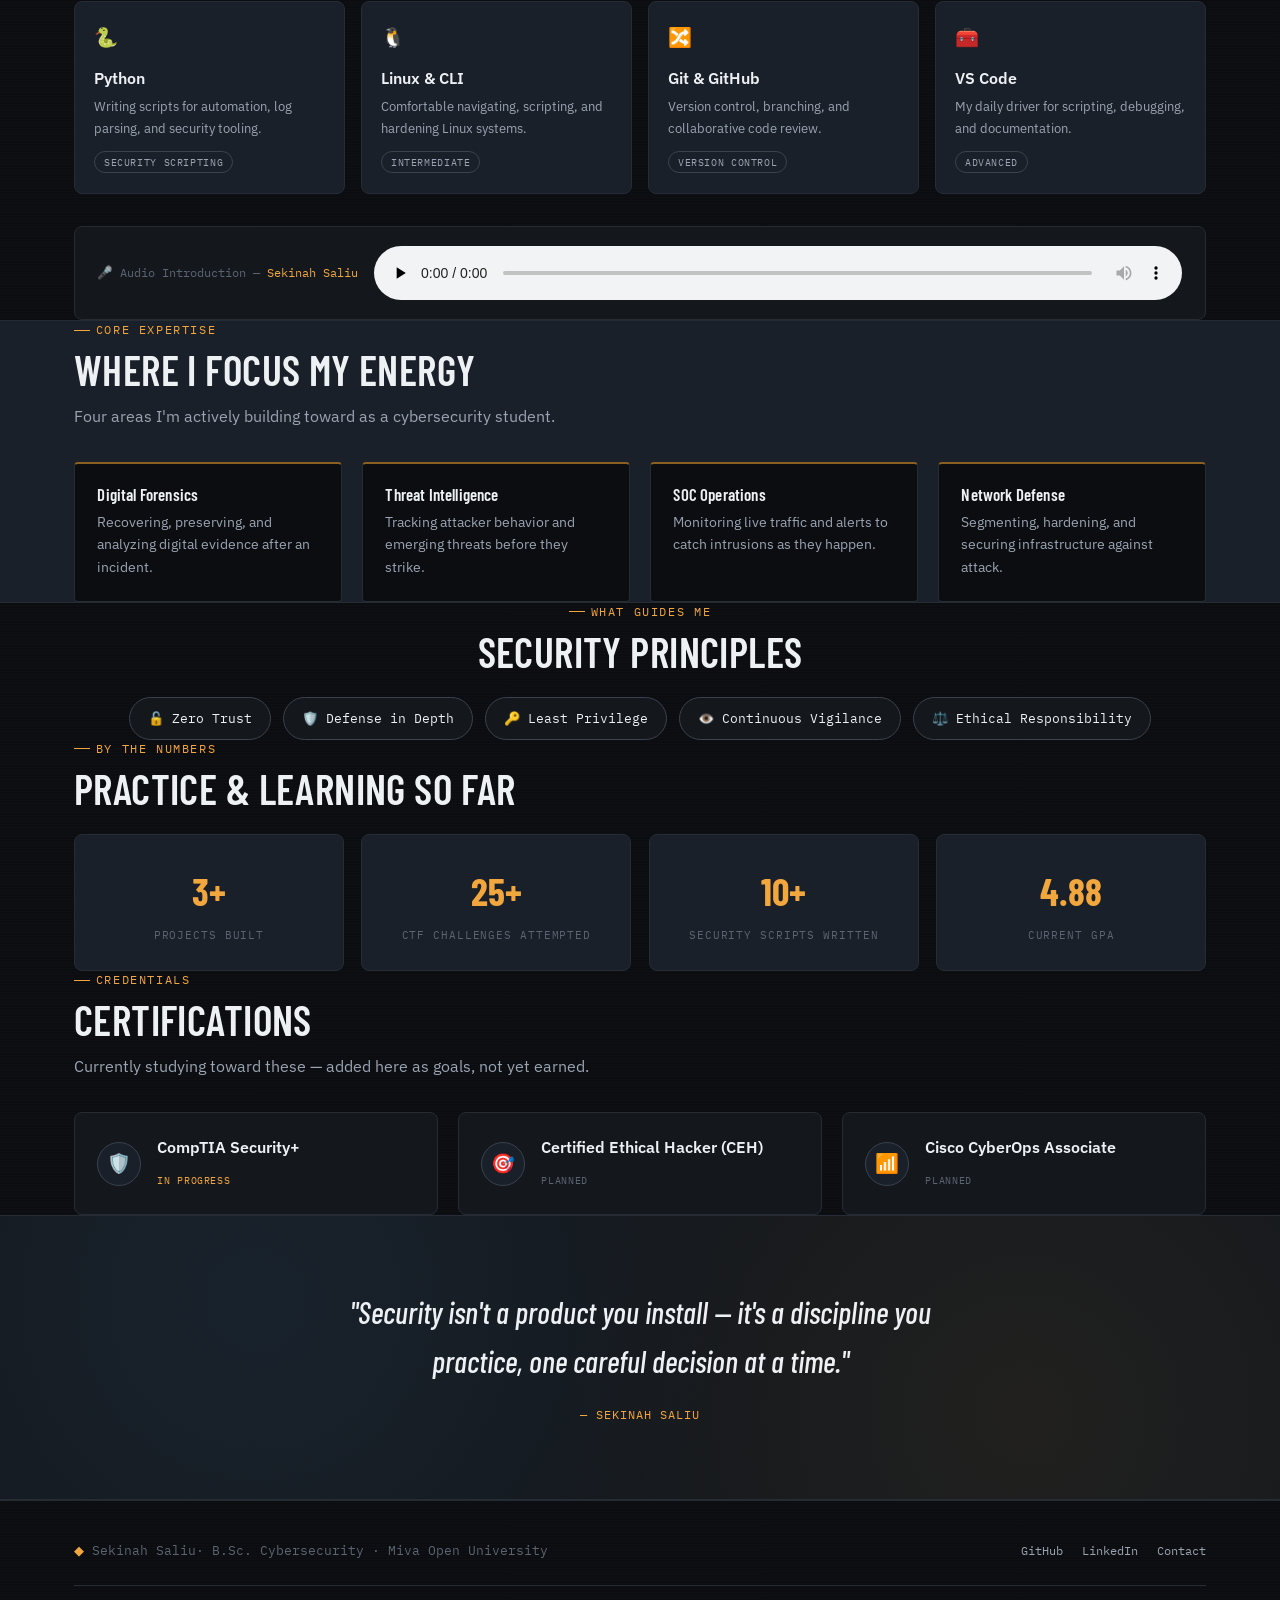
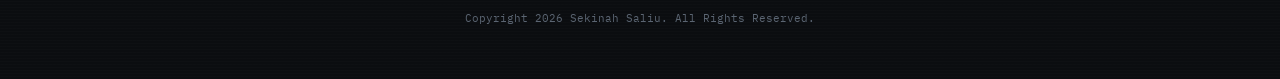
==== commit 9e02de7d: "Update index.html" ====
--- a/index.html
+++ b/index.html
@@ -70,7 +70,7 @@
 
 <div>
     <div class="profile-photo">
-        <img src="profile.jpg" alt="Portrait of Sekinah Saliu">
+        <img src="Profile.jpg" alt="Portrait of Sekinah Saliu">
     </div>
 </div>
 
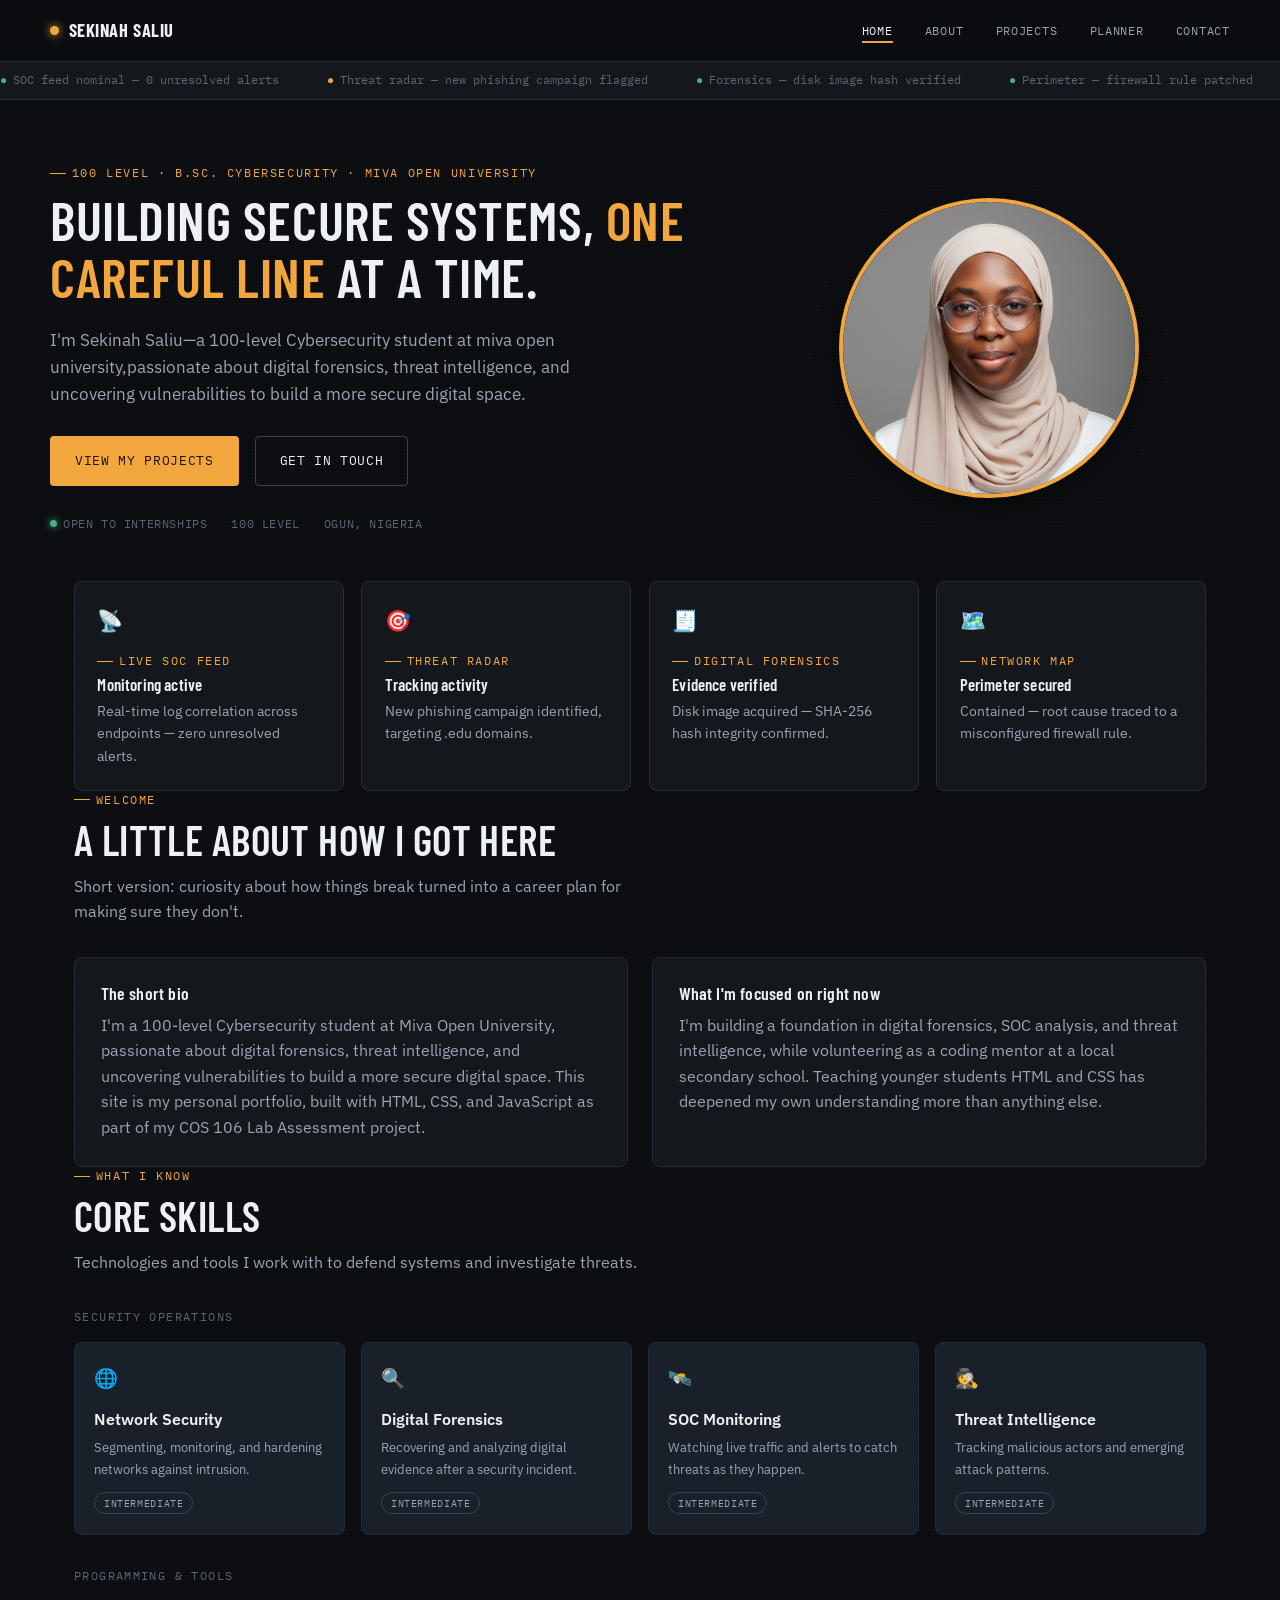
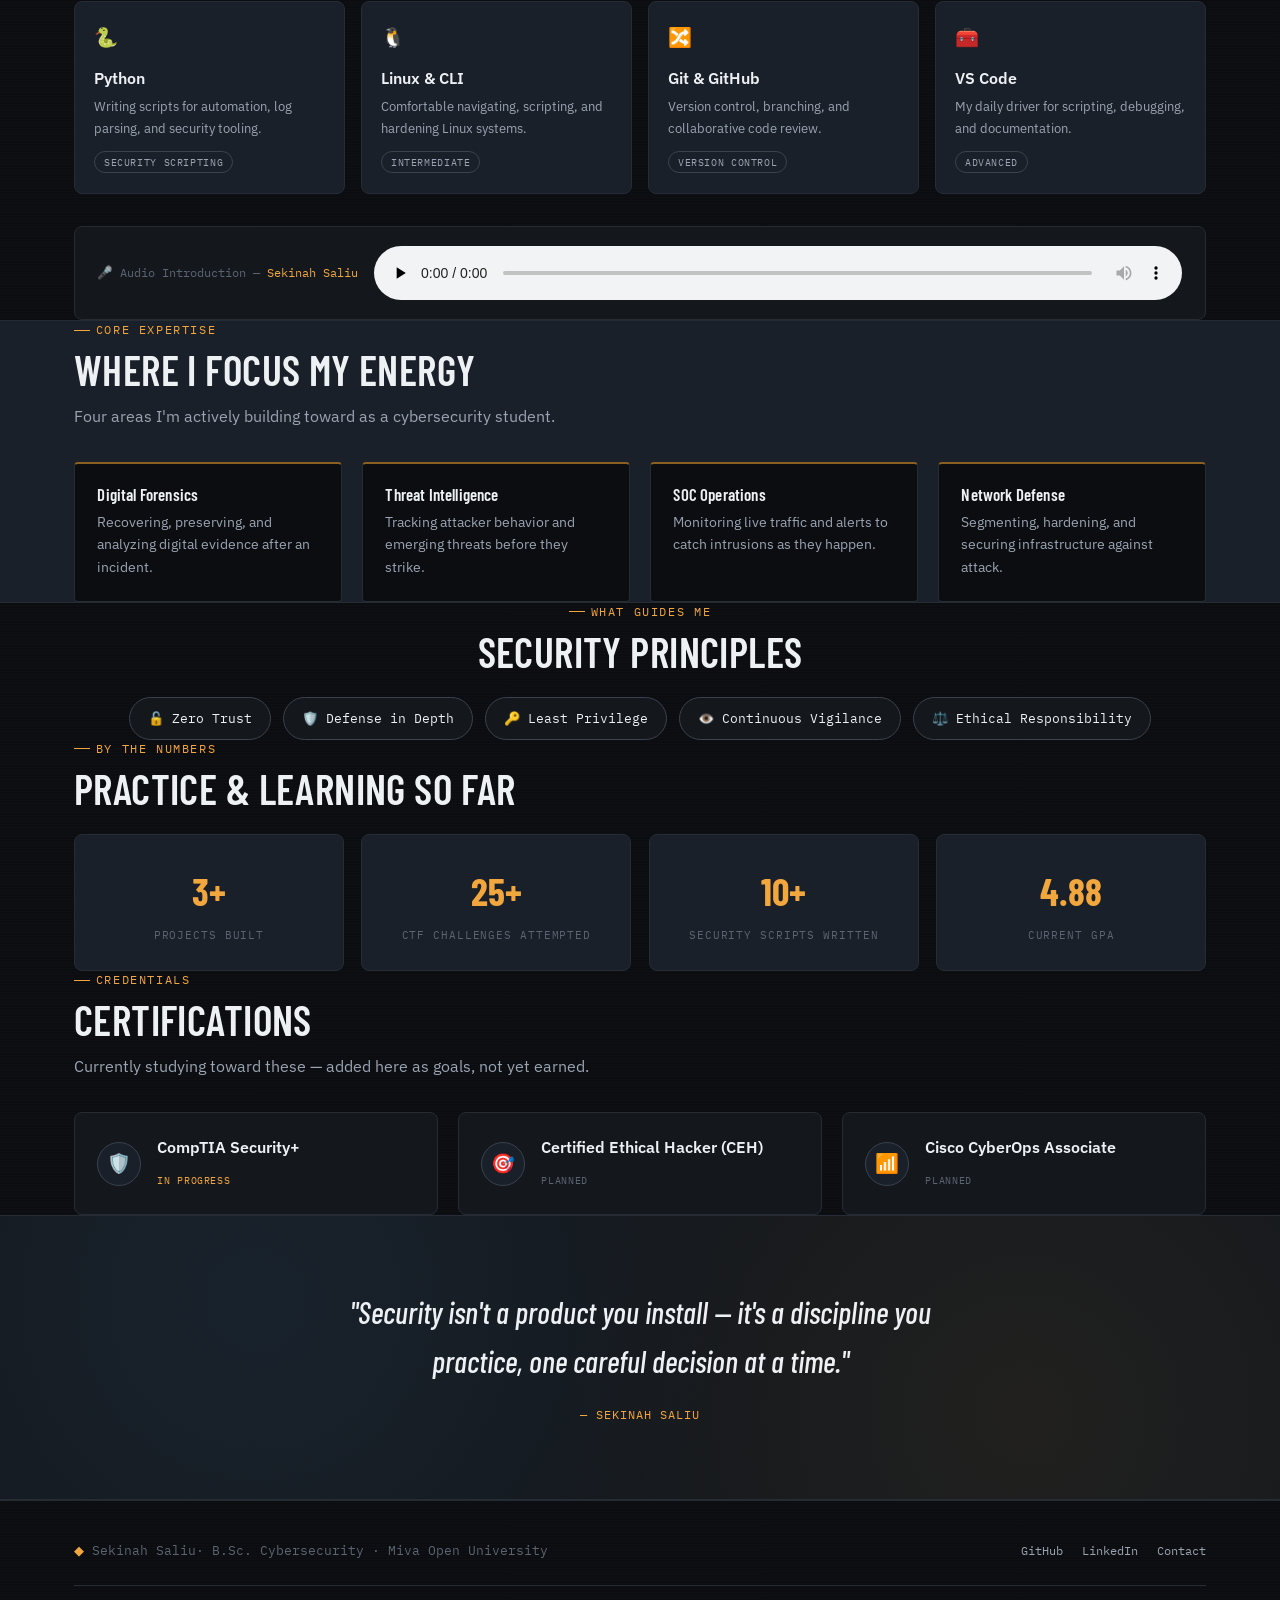
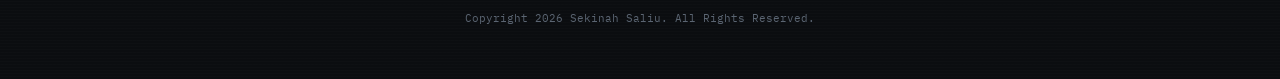
==== commit dde1e1e7: "Update index.html" ====
--- a/index.html
+++ b/index.html
@@ -51,7 +51,7 @@
     <h1>Building secure systems, <em>one careful line</em> at a time.</h1>
 
     <p class="hero-lede">
-      I'm Sekinah Saliu—a 100-level Cybersecurity student passionate about
+      I'm Sekinah Saliu—a 100-level Cybersecurity student at miva open university,passionate about
       digital forensics, threat intelligence, and uncovering vulnerabilities to
       build a more secure digital space.
     </p>
